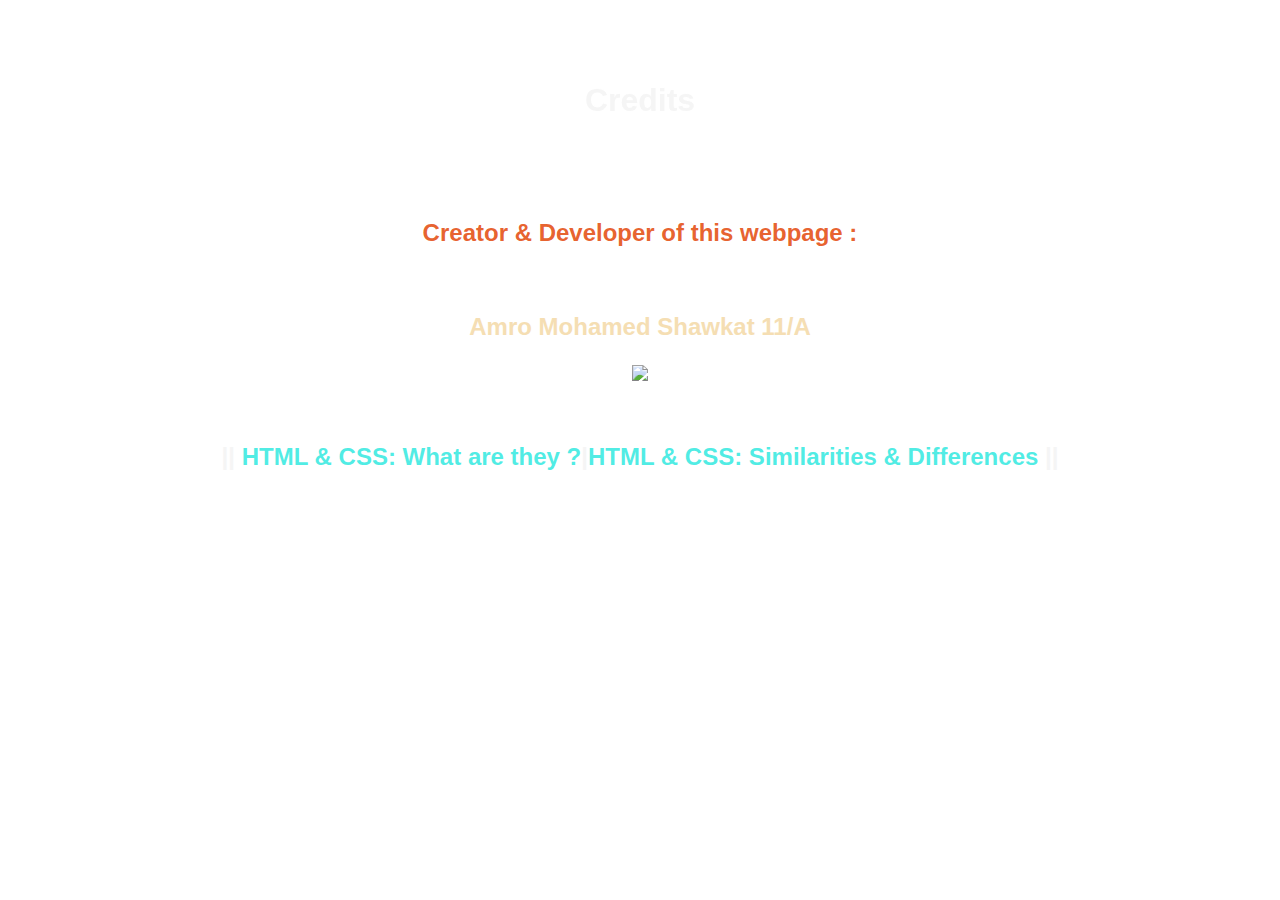
==== Credits.html @ 72beff6d "changed a lot of things" ====
<!DOCTYPE html>
    <html lang="en">
        <head> 
            <meta name="description" content="ComputerProject">
            <meta name="keywords" content="HTML,CSS,Similarities,Differences">
            <meta name="authors" content="Amr">
            <meta name="viewport" content="width=device-width, initial-scale=1.0">
            <title>Credits </title>
            <link rel="stylesheet" href="my css for my school project.css">
        </head>
        <body>
            <h1><marquee direction="up" behavior="alternate" style="height:90px"scrollamount="3"><p style="text-align: center;">Credits</p></marquee></h1>
            <br>
            <br><br>
            <h2><p style="text-align: center; color: rgba(228, 78, 19, 0.897);">Creator & Developer of this webpage :</p></h2>
            <br>
            <h2><p style="text-align: center; color: wheat;">Amro Mohamed Shawkat 11/A</p></h2>
            <p style="text-align: center;"><img src="C:\Users\Amr Mohamed\Downloads\HTML-CSS.github.io\amr's personal photo.png" height ="300px"></p>
            <br>
            <h2><p style="text-align: center;">|| <a href="C:\Users\Amr Mohamed\Downloads\HTML-CSS.github.io\index.html.html" style="color:rgba(23, 230, 220, 0.774); text-decoration: none;"> HTML & CSS: What are they ?</a>|<a href="C:\Users\Amr Mohamed\Downloads\HTML-CSS.github.io\HTML & CSS (Similarities & Differences).html"style="color:rgba(23, 230, 220, 0.774);text-decoration: none" >HTML & CSS: Similarities & Differences</a> ||</p></p></h2>
         </body>
</html>
---- my css for my school project.css ----
body {
    background-image: url("C:/Users/Amr Mohamed/Downloads/HTML-CSS.github.io/cool background for html.png");
    background-repeat: no-repeat;
    background-size: cover;
    font-family: 'Segoe UI', Tahoma, Geneva, Verdana, sans-serif;
    color: whitesmoke;
}
.WhatisHTML {
    width: 55%;
    font-weight: bolder;

}
.HTML{
    float: right;
}
.links {
    text-decoration: none;
    color: rgba(119, 23, 230, 0.774);
    display: inline-block;
    width: auto;
}
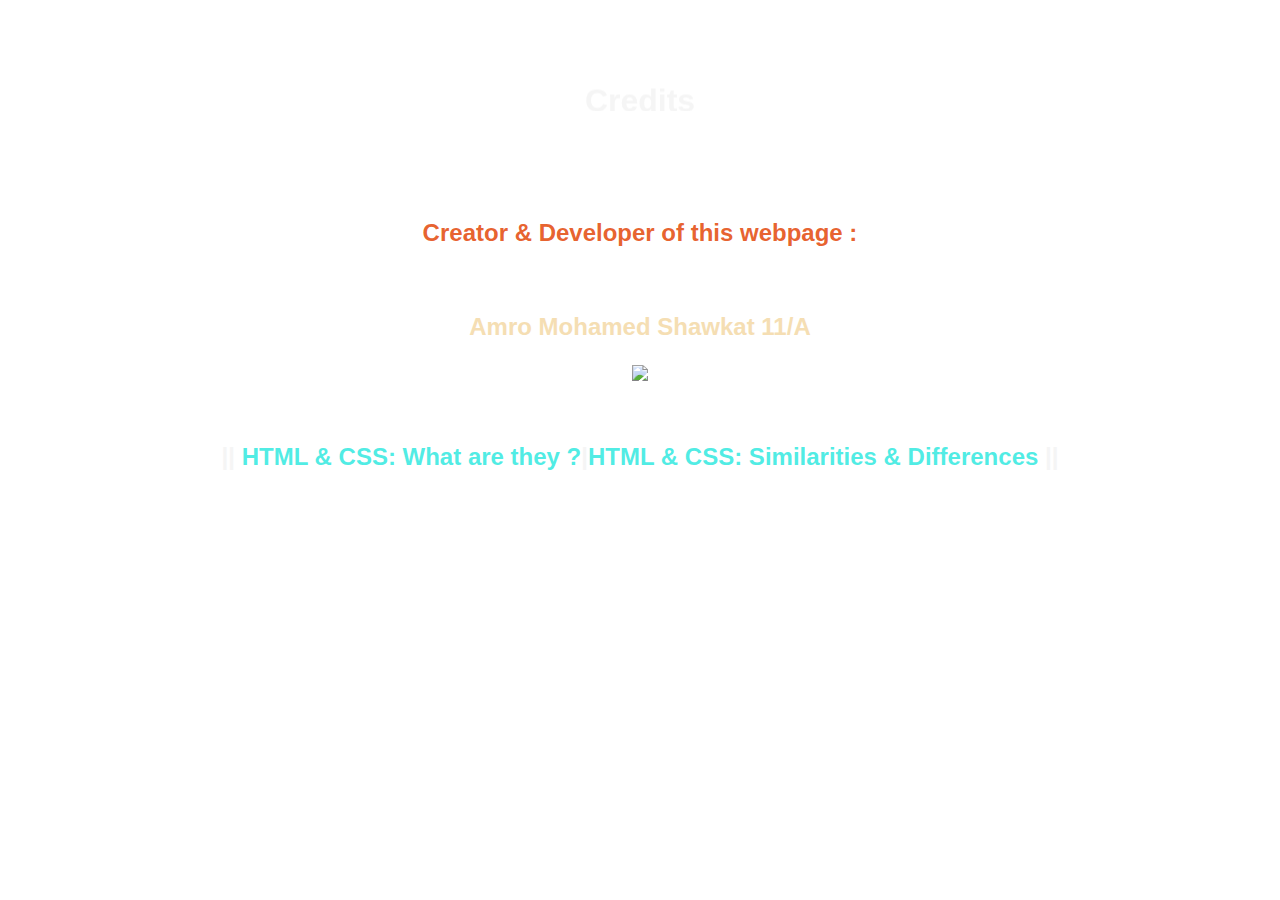
==== commit 2d0b69e7: "fixed links" ====
--- a/Credits.html
+++ b/Credits.html
@@ -17,6 +17,6 @@
             <h2><p style="text-align: center; color: wheat;">Amro Mohamed Shawkat 11/A</p></h2>
             <p style="text-align: center;"><img src="C:\Users\Amr Mohamed\Downloads\HTML-CSS.github.io\amr's personal photo.png" height ="300px"></p>
             <br>
-            <h2><p style="text-align: center;">|| <a href="C:\Users\Amr Mohamed\Downloads\HTML-CSS.github.io\index.html.html" style="color:rgba(23, 230, 220, 0.774); text-decoration: none;"> HTML & CSS: What are they ?</a>|<a href="C:\Users\Amr Mohamed\Downloads\HTML-CSS.github.io\HTML & CSS (Similarities & Differences).html"style="color:rgba(23, 230, 220, 0.774);text-decoration: none" >HTML & CSS: Similarities & Differences</a> ||</p></p></h2>
+            <h2><p style="text-align: center;">|| <a href="C:\Users\Amr Mohamed\Downloads\HTML-CSS.github.io\index.html" style="color:rgba(23, 230, 220, 0.774); text-decoration: none;"> HTML & CSS: What are they ?</a>|<a href="C:\Users\Amr Mohamed\Downloads\HTML-CSS.github.io\HTML & CSS (Similarities & Differences).html"style="color:rgba(23, 230, 220, 0.774);text-decoration: none" >HTML & CSS: Similarities & Differences</a> ||</p></p></h2>
          </body>
 </html>
--- a/my css for my school project.css
+++ b/my css for my school project.css
@@ -19,5 +19,15 @@
     display: inline-block;
     width: auto;
 }
+.HTMLtags{
+  color: pink;
+}
+div {
+
+    background-color: grey;
+    
+    width: 200px;
+    
+    }
 
 
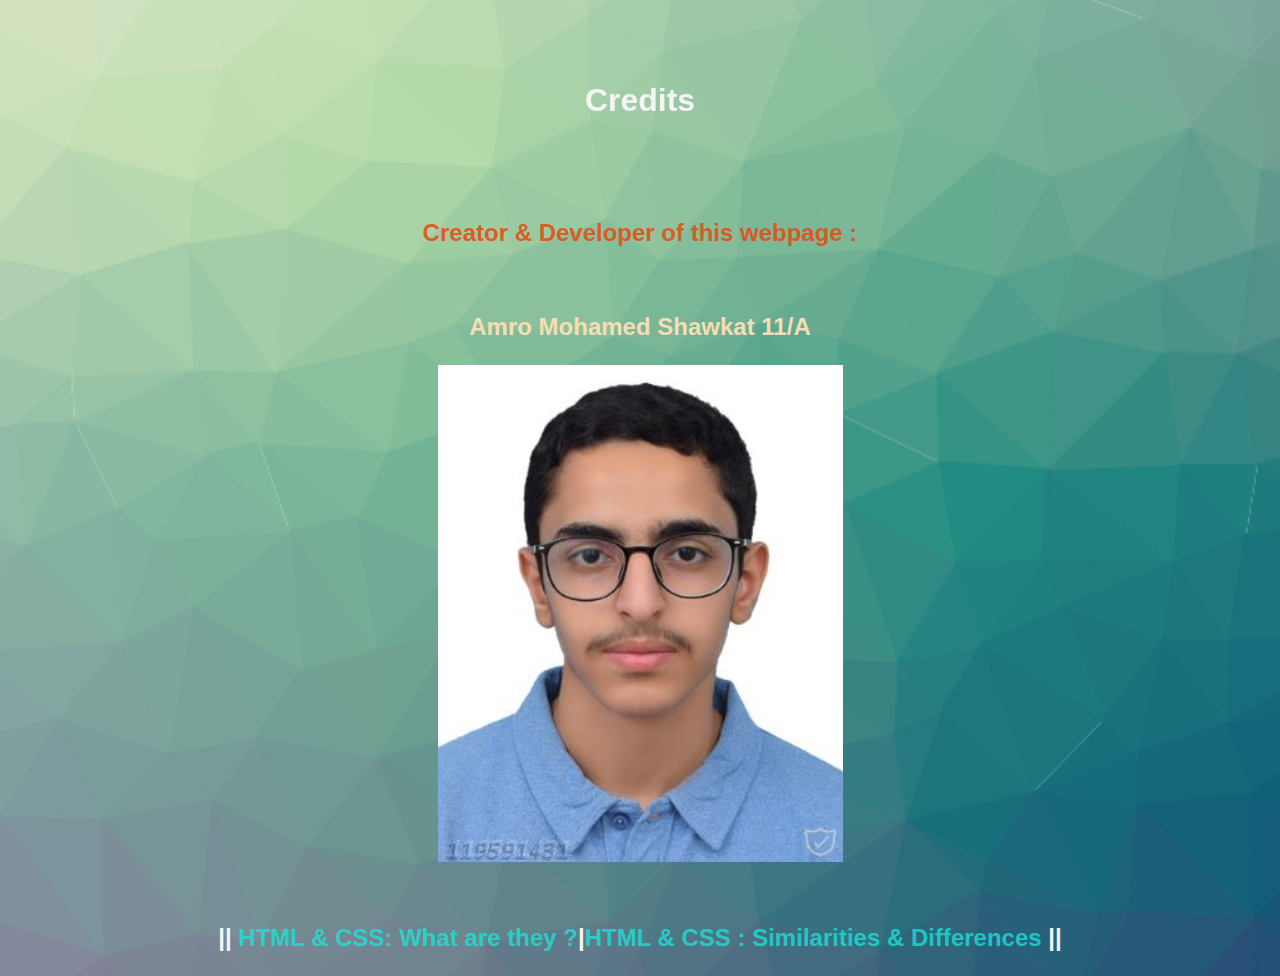
==== commit 4535ef5f: "Create Credits.html" ====
--- a/Credits.html
+++ b/Credits.html
@@ -1,22 +1,55 @@
-<!DOCTYPE html>
-    <html lang="en">
-        <head> 
-            <meta name="description" content="ComputerProject">
-            <meta name="keywords" content="HTML,CSS,Similarities,Differences">
-            <meta name="authors" content="Amr">
-            <meta name="viewport" content="width=device-width, initial-scale=1.0">
-            <title>Credits </title>
-            <link rel="stylesheet" href="my css for my school project.css">
-        </head>
-        <body>
-            <h1><marquee direction="up" behavior="alternate" style="height:90px"scrollamount="3"><p style="text-align: center;">Credits</p></marquee></h1>
-            <br>
-            <br><br>
-            <h2><p style="text-align: center; color: rgba(228, 78, 19, 0.897);">Creator & Developer of this webpage :</p></h2>
-            <br>
-            <h2><p style="text-align: center; color: wheat;">Amro Mohamed Shawkat 11/A</p></h2>
-            <p style="text-align: center;"><img src="C:\Users\Amr Mohamed\Downloads\HTML-CSS.github.io\amr's personal photo.png" height ="300px"></p>
-            <br>
-            <h2><p style="text-align: center;">|| <a href="C:\Users\Amr Mohamed\Downloads\HTML-CSS.github.io\index.html" style="color:rgba(23, 230, 220, 0.774); text-decoration: none;"> HTML & CSS: What are they ?</a>|<a href="C:\Users\Amr Mohamed\Downloads\HTML-CSS.github.io\HTML & CSS (Similarities & Differences).html"style="color:rgba(23, 230, 220, 0.774);text-decoration: none" >HTML & CSS: Similarities & Differences</a> ||</p></p></h2>
-         </body>
-</html>
+<!DOCTYPE html>
+    <html lang="en">
+        <head> 
+            <meta name="description" content="ComputerProject">
+            <meta name="keywords" content="HTML,CSS,Similarities,Differences">
+            <meta name="authors" content="Amr">
+            <meta name="viewport" content="width=device-width, initial-scale=1.0">
+            <title>Credits </title>
+               <style> body {
+    background-image: url("../Pictures/cool background for html.png");
+    background-repeat: no-repeat;
+    background-size: cover;
+    font-family: 'Segoe UI', Tahoma, Geneva, Verdana, sans-serif;
+    color: whitesmoke;
+}
+.WhatisHTML {
+    width: 55%;
+    font-weight: bolder;
+
+}
+.HTML{
+    float: right;
+}
+.links {
+    text-decoration: none;
+    color: rgba(119, 23, 230, 0.774);
+    display: inline-block;
+    width: auto;
+}
+.HTMLtags{
+  color: pink;
+}
+div {
+
+    background-color: grey;
+    
+    width: 200px;
+    
+    }
+				body {background-image: url(" ../Components/Pictures/cool background for html.png")}
+				
+</style>
+        </head>
+        <body>
+            <h1><marquee direction="up" behavior="alternate" style="height:90px"scrollamount="3"><p style="text-align: center;">Credits</p></marquee></h1>
+            <br>
+            <br><br>
+            <h2><p style="text-align: center; color: rgba(228, 78, 19, 0.897);">Creator & Developer of this webpage :</p></h2>
+            <br>
+            <h2><p style="text-align: center; color: wheat;">Amro Mohamed Shawkat 11/A</p></h2>
+            <p style="text-align: center;"><img src="../Components/Pictures/amr's personal photo.png" height ="497"></p>
+            <br>
+            <h2><p style="text-align: center;">|| <a href="../index.html"style="color:rgba(23, 230, 220, 0.774); text-decoration: none" > HTML & CSS: What are they ?</a>|<a href="HTML & CSS (Similarities & Differences).html"style="color:rgba(23, 230, 220, 0.774); text-decoration: none" >HTML & CSS : Similarities & Differences</a> ||</p></p></h2>
+         </body>
+</html>
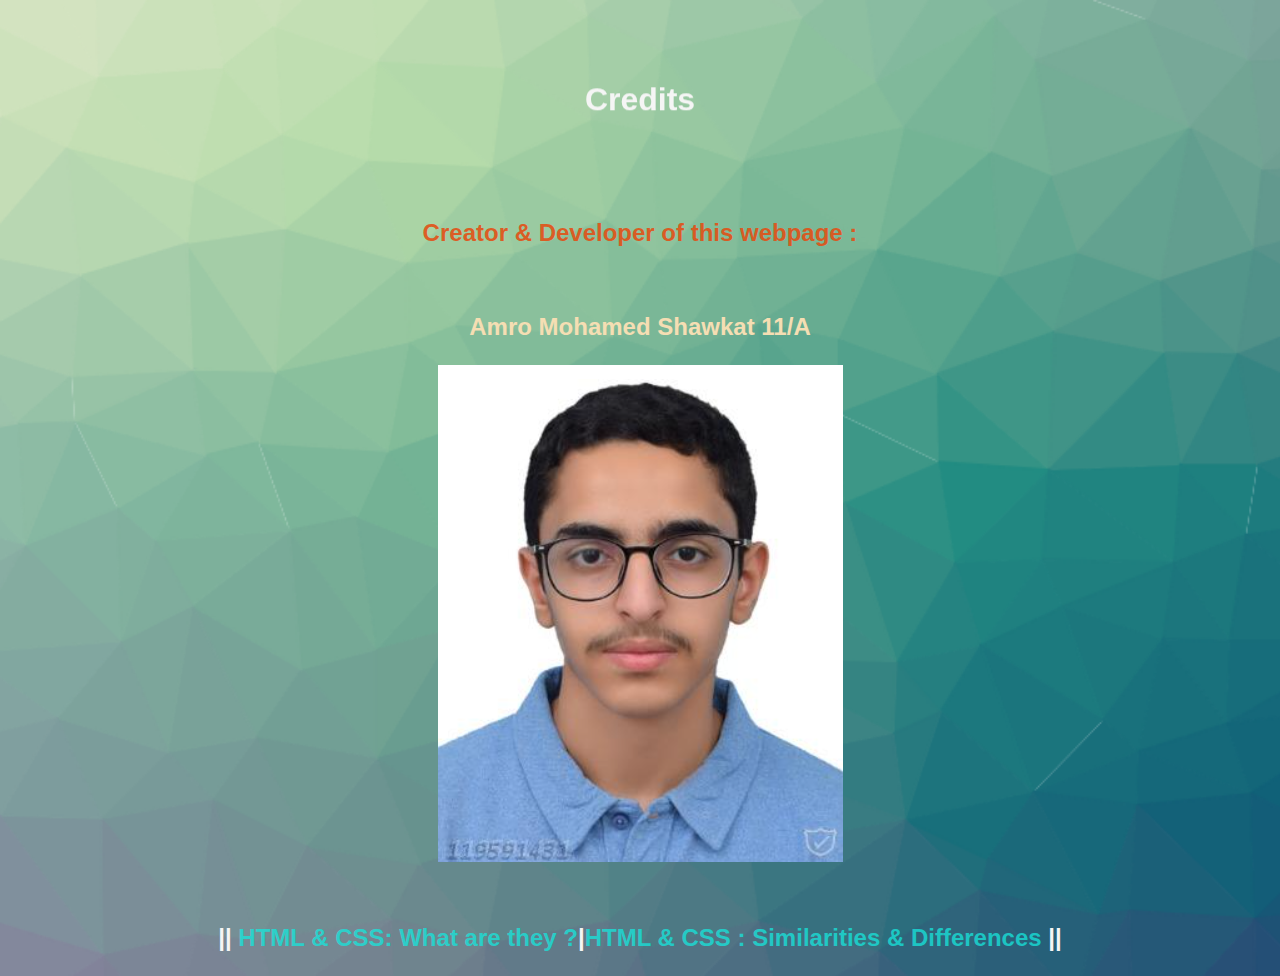
==== commit f73c1649: "Update Credits.html" ====
--- a/Credits.html
+++ b/Credits.html
@@ -7,7 +7,6 @@
             <meta name="viewport" content="width=device-width, initial-scale=1.0">
             <title>Credits </title>
                <style> body {
-    background-image: url("../Pictures/cool background for html.png");
     background-repeat: no-repeat;
     background-size: cover;
     font-family: 'Segoe UI', Tahoma, Geneva, Verdana, sans-serif;
@@ -37,7 +36,7 @@
     width: 200px;
     
     }
-				body {background-image: url(" ../Components/Pictures/cool background for html.png")}
+				body {background-image: url("Components/Pictures/cool background for html.png")}
 				
 </style>
         </head>
@@ -48,7 +47,7 @@
             <h2><p style="text-align: center; color: rgba(228, 78, 19, 0.897);">Creator & Developer of this webpage :</p></h2>
             <br>
             <h2><p style="text-align: center; color: wheat;">Amro Mohamed Shawkat 11/A</p></h2>
-            <p style="text-align: center;"><img src="../Components/Pictures/amr's personal photo.png" height ="497"></p>
+            <p style="text-align: center;"><img src= "amr's personal photo.png" height ="497"></p>
             <br>
             <h2><p style="text-align: center;">|| <a href="../index.html"style="color:rgba(23, 230, 220, 0.774); text-decoration: none" > HTML & CSS: What are they ?</a>|<a href="HTML & CSS (Similarities & Differences).html"style="color:rgba(23, 230, 220, 0.774); text-decoration: none" >HTML & CSS : Similarities & Differences</a> ||</p></p></h2>
          </body>
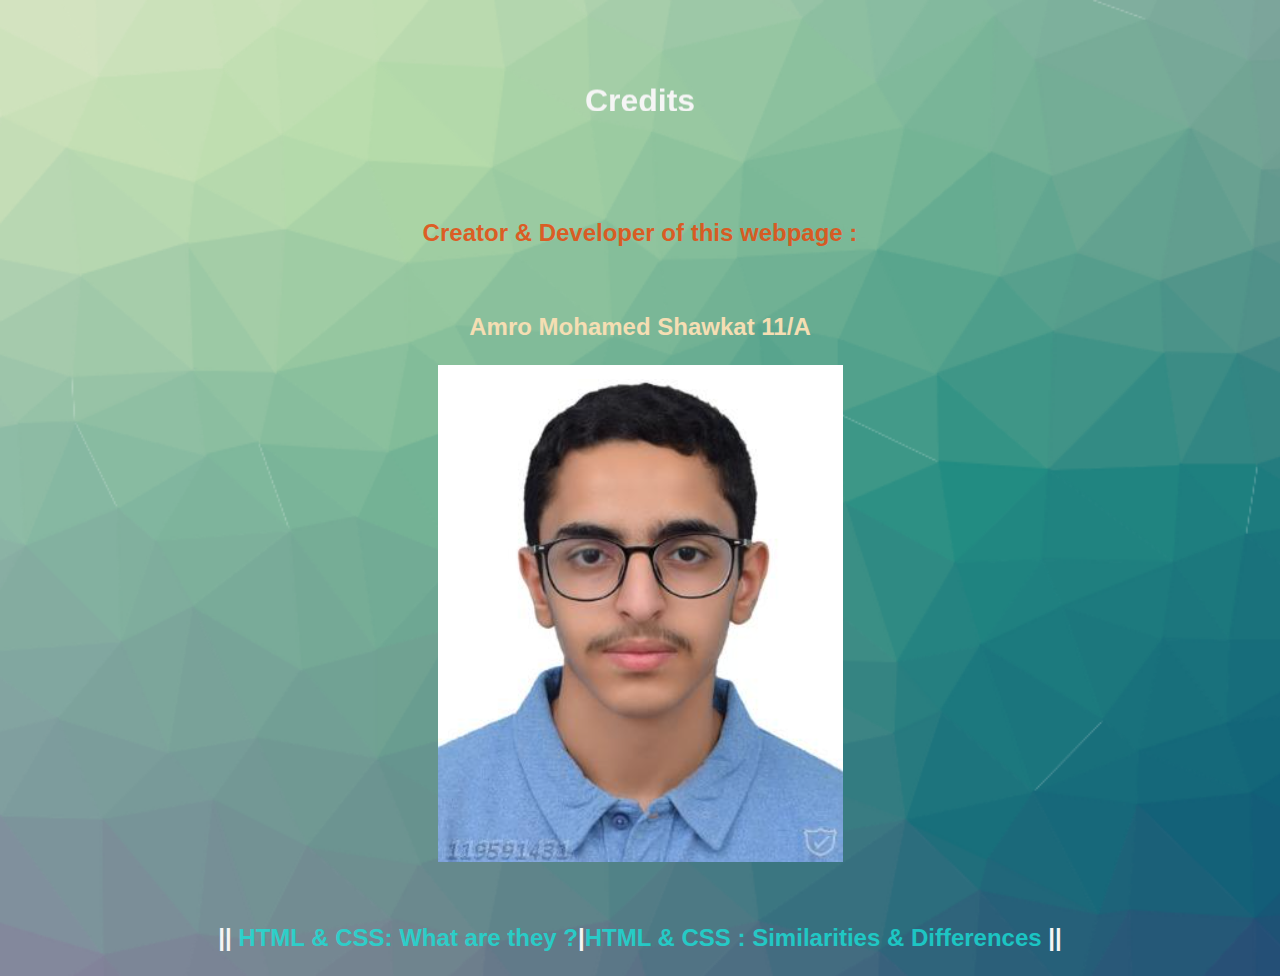
==== commit 364fb3d9: "Update Credits.html" ====
--- a/Credits.html
+++ b/Credits.html
@@ -49,6 +49,6 @@
             <h2><p style="text-align: center; color: wheat;">Amro Mohamed Shawkat 11/A</p></h2>
             <p style="text-align: center;"><img src= "amr's personal photo.png" height ="497"></p>
             <br>
-            <h2><p style="text-align: center;">|| <a href="../index.html"style="color:rgba(23, 230, 220, 0.774); text-decoration: none" > HTML & CSS: What are they ?</a>|<a href="HTML & CSS (Similarities & Differences).html"style="color:rgba(23, 230, 220, 0.774); text-decoration: none" >HTML & CSS : Similarities & Differences</a> ||</p></p></h2>
+            <h2><p style="text-align: center;">|| <a href= "index.html" style="color:rgba(23, 230, 220, 0.774); text-decoration: none" > HTML & CSS: What are they ?</a>|<a href="HTML & CSS (Similarities & Differences).html"style="color:rgba(23, 230, 220, 0.774); text-decoration: none" >HTML & CSS : Similarities & Differences</a> ||</p></p></h2>
          </body>
 </html>
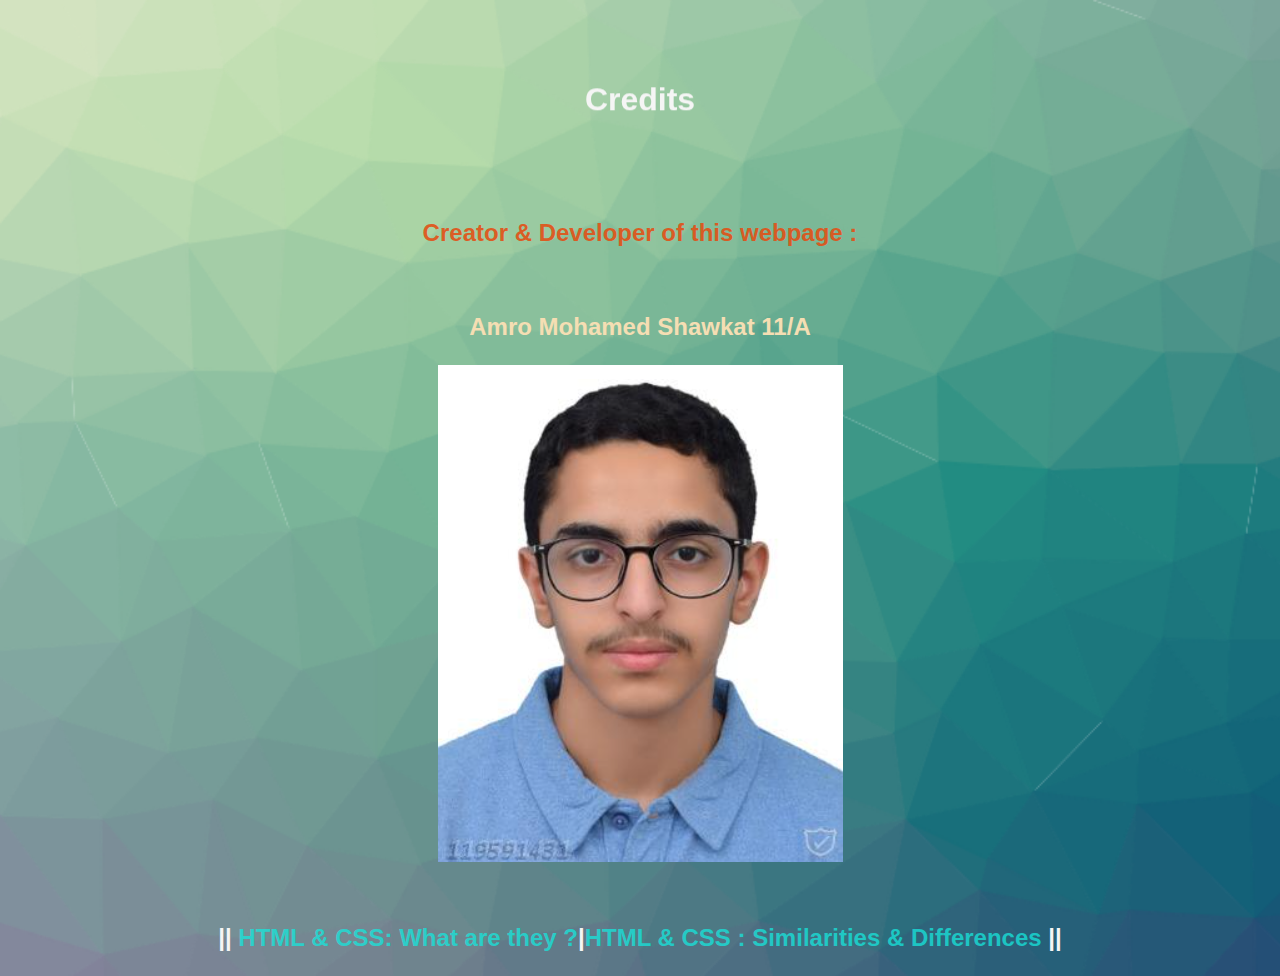
==== commit 705070ed: "Update Credits.html" ====
--- a/Credits.html
+++ b/Credits.html
@@ -49,6 +49,6 @@
             <h2><p style="text-align: center; color: wheat;">Amro Mohamed Shawkat 11/A</p></h2>
             <p style="text-align: center;"><img src= "amr's personal photo.png" height ="497"></p>
             <br>
-            <h2><p style="text-align: center;">|| <a href= "index.html" style="color:rgba(23, 230, 220, 0.774); text-decoration: none" > HTML & CSS: What are they ?</a>|<a href="HTML & CSS (Similarities & Differences).html"style="color:rgba(23, 230, 220, 0.774); text-decoration: none" >HTML & CSS : Similarities & Differences</a> ||</p></p></h2>
+            <h2><p style="text-align: center;">|| <a href=  "index.html" style="color:rgba(23, 230, 220, 0.774); text-decoration: none" > HTML & CSS: What are they ?</a>|<a href="HTML & CSS (Similarities & Differences).html"style="color:rgba(23, 230, 220, 0.774); text-decoration: none" >HTML & CSS : Similarities & Differences</a> ||</p></p></h2>
          </body>
 </html>
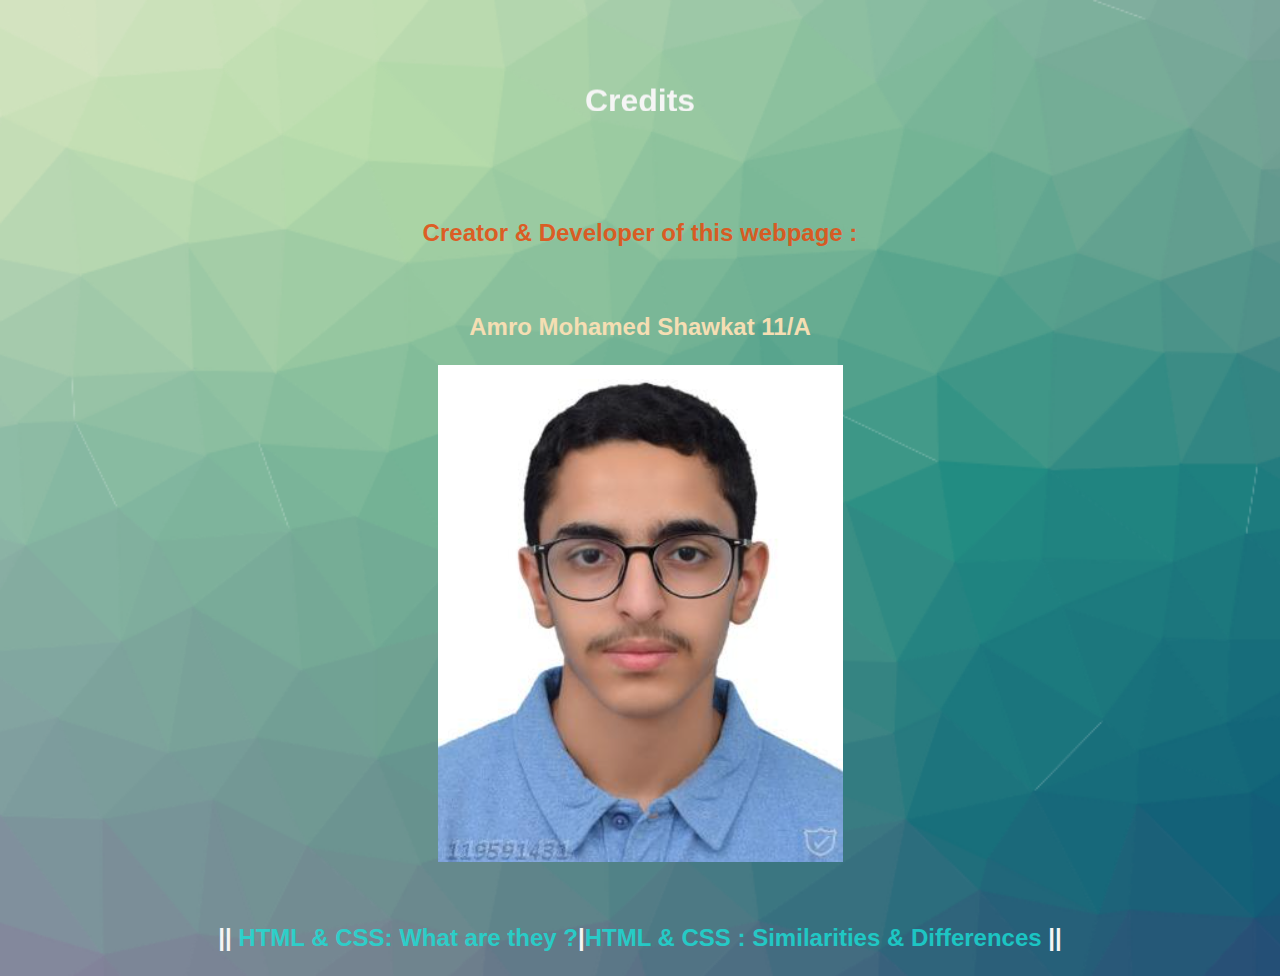
==== commit 877a398d: "fixed heading" ====
--- a/Credits.html
+++ b/Credits.html
@@ -3,7 +3,7 @@
         <head> 
             <meta name="description" content="ComputerProject">
             <meta name="keywords" content="HTML,CSS,Similarities,Differences">
-            <meta name="authors" content="Amr">
+            <meta name="authors" content="Amr, Tamer">
             <meta name="viewport" content="width=device-width, initial-scale=1.0">
             <title>Credits </title>
                <style> body {
